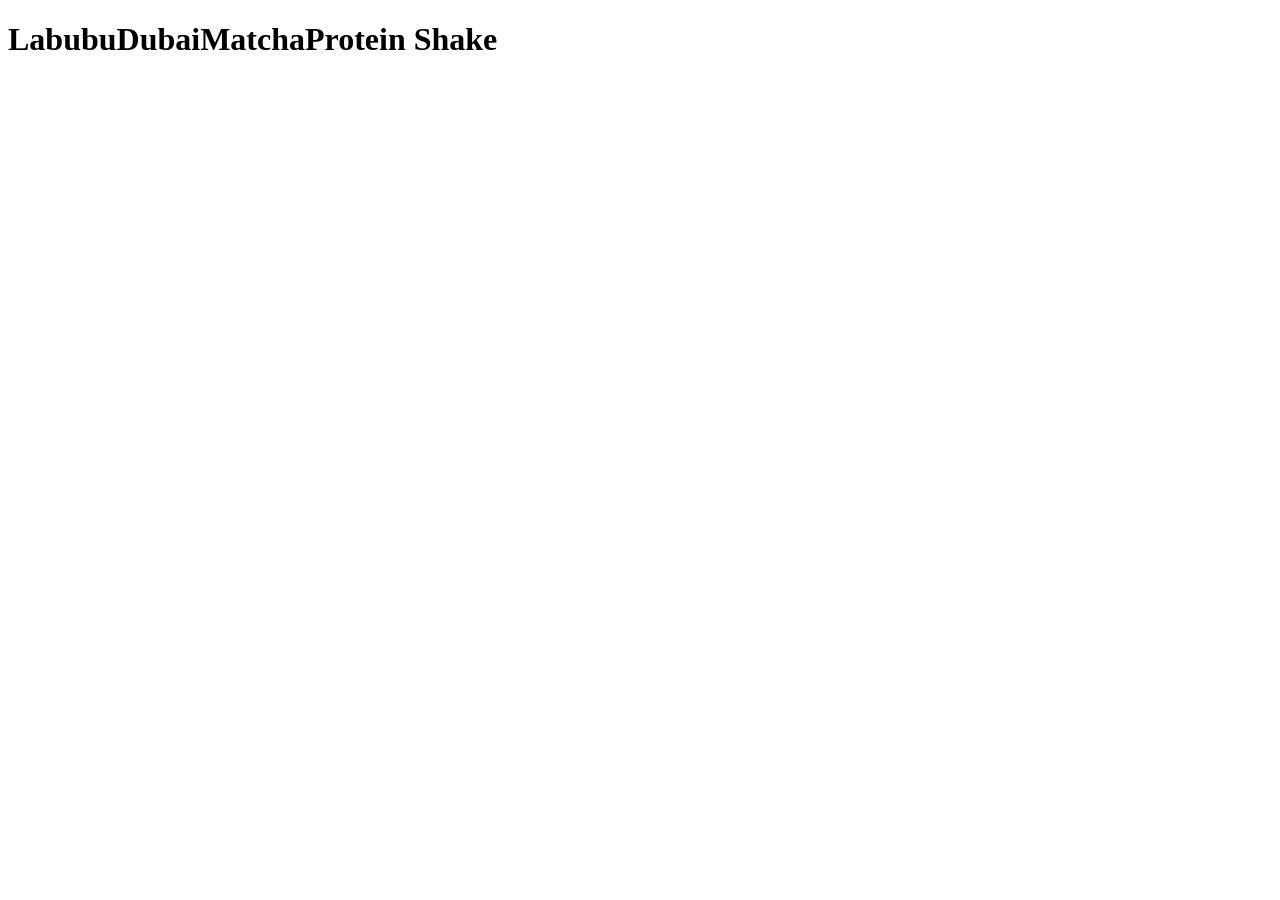
==== recipes/labubuDubaiMatchaProteinShake.html @ 16b00d43 "Create framework of main page and first recipe Create both boilerplates for index.html file and "nam" ====
<!DOCTYPE html>
<html lang="en">
<head>
    <meta charset="UTF-8">
    <meta name="viewport" content="width=device-width, initial-scale=1.0">
    <title>LDMP Shake</title>
</head>
<body>
    <h1> LabubuDubaiMatchaProtein Shake</h1>
</body>
</html>
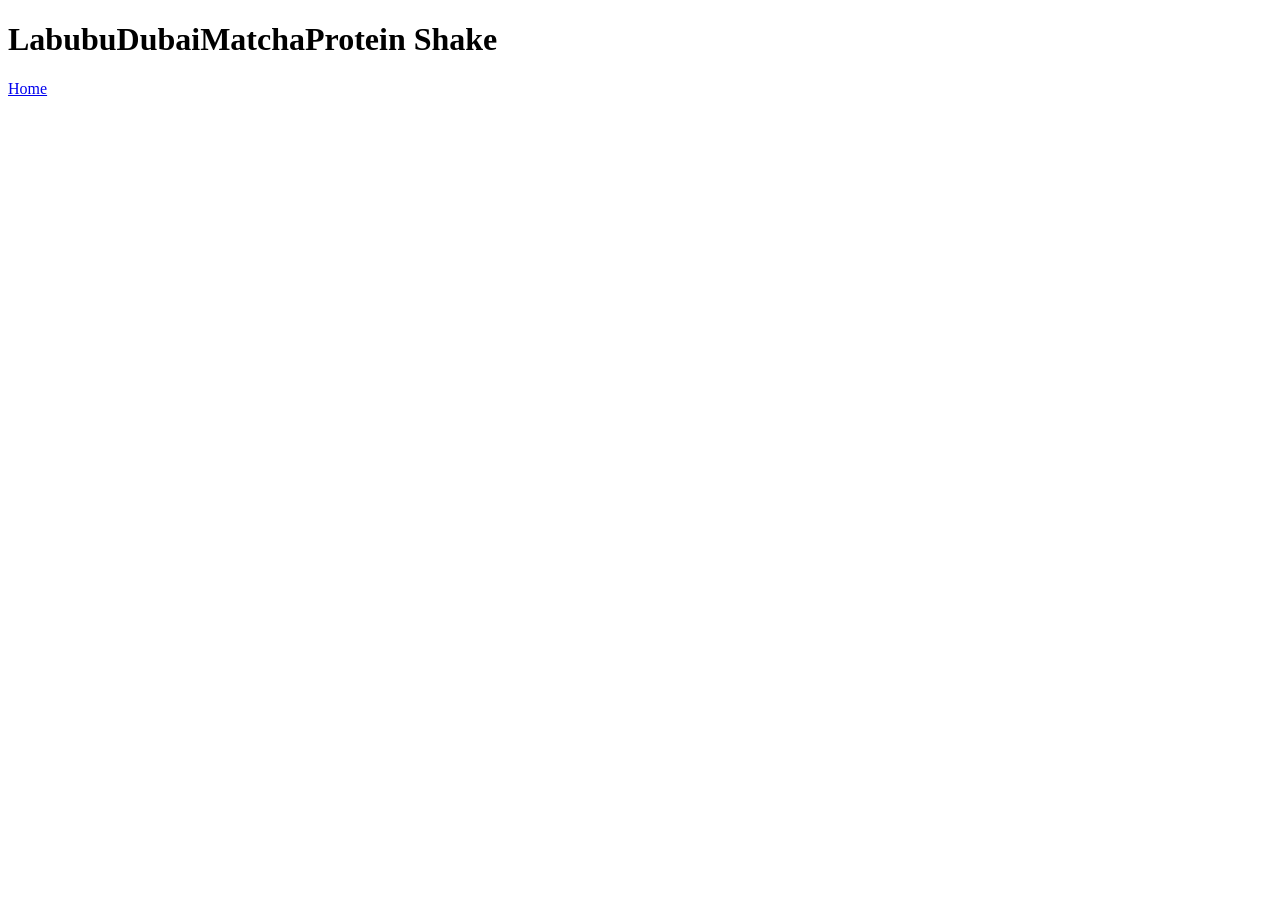
==== commit 166db385: "Add relative links to index and LDMPShake .html No existing ways to traverse between pages, Add <a> " ====
--- a/recipes/labubuDubaiMatchaProteinShake.html
+++ b/recipes/labubuDubaiMatchaProteinShake.html
@@ -7,5 +7,6 @@
 </head>
 <body>
     <h1> LabubuDubaiMatchaProtein Shake</h1>
+    <a href = "../index.html"> Home </a>
 </body>
 </html>
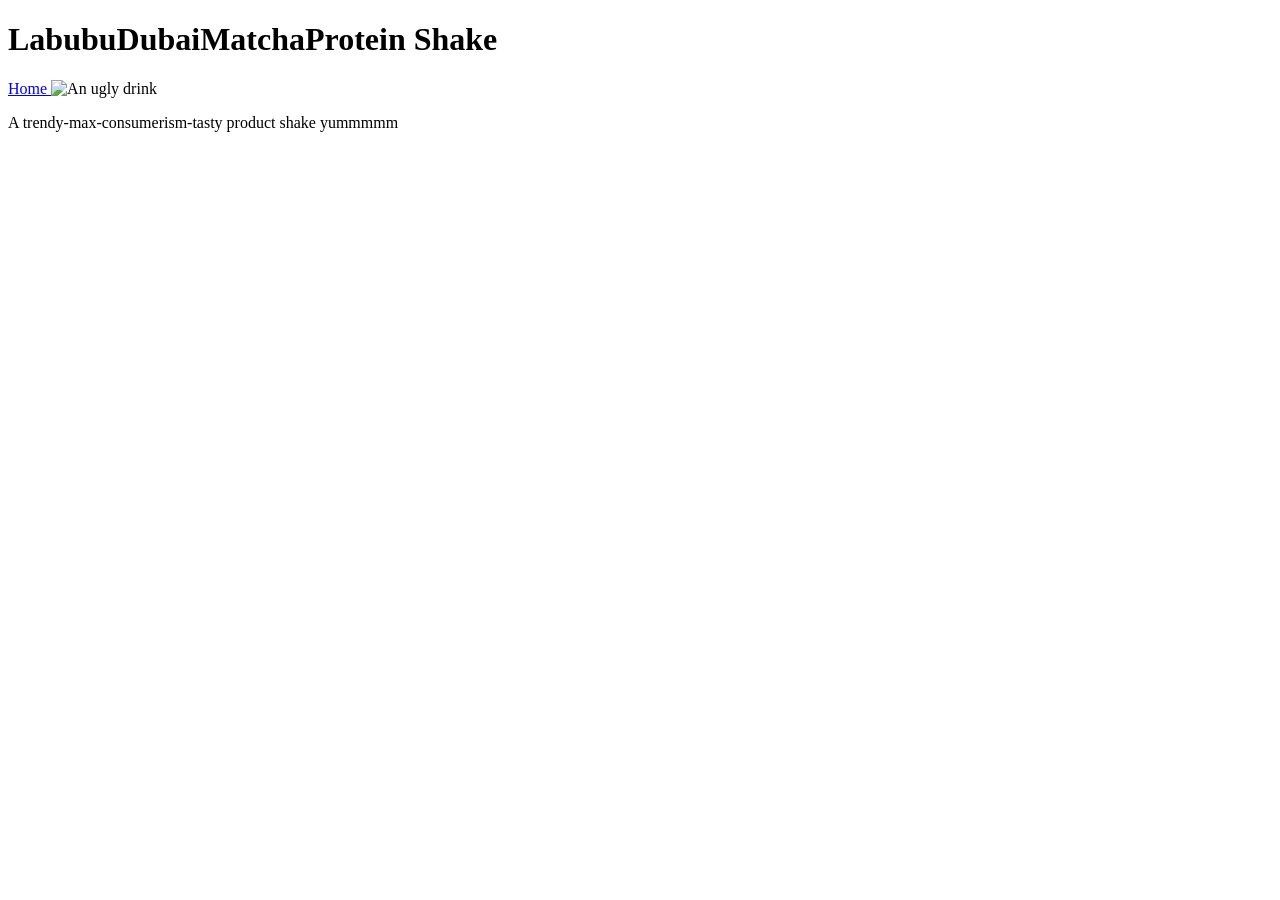
==== commit 10af7804: "Display image of drink with description Provides visual clarity to encourage users to follow recipe" ====
--- a/recipes/labubuDubaiMatchaProteinShake.html
+++ b/recipes/labubuDubaiMatchaProteinShake.html
@@ -8,5 +8,9 @@
 <body>
     <h1> LabubuDubaiMatchaProtein Shake</h1>
     <a href = "../index.html"> Home </a>
+
+
+    <img src = "images/drinkImg.png" height="300" width="200" alt="An ugly drink"> 
+    <p> A trendy-max-consumerism-tasty product shake yummmmm</p>
 </body>
 </html>
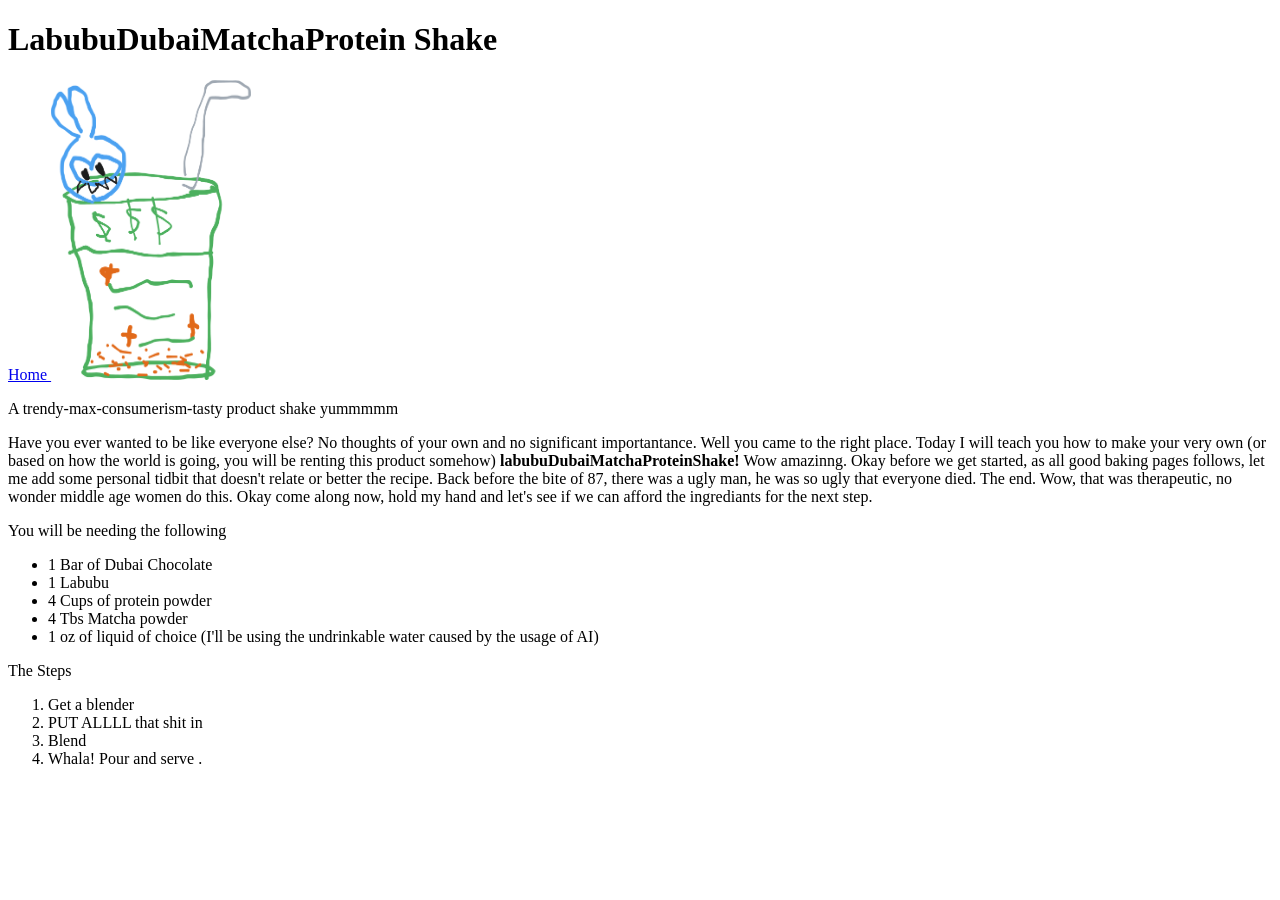
==== commit 9dc52d3e: "Complete ingredients/steps for LDMPShake Providing explaination to prepare and finish drink users ca" ====
--- a/recipes/labubuDubaiMatchaProteinShake.html
+++ b/recipes/labubuDubaiMatchaProteinShake.html
@@ -10,7 +10,34 @@
     <a href = "../index.html"> Home </a>
 
 
-    <img src = "images/drinkImg.png" height="300" width="200" alt="An ugly drink"> 
+    <img src = "../images/drinkImg.png" height="300" width="200" alt="An ugly drink"> 
     <p> A trendy-max-consumerism-tasty product shake yummmmm</p>
+
+    <p> Have you ever wanted to be like everyone else? No thoughts of your own and no significant importantance.
+        Well you came to the right place. Today I will teach you how to make your very own (or based on how the world
+        is going, you will be renting this product somehow) <strong>labubuDubaiMatchaProteinShake!</strong> Wow amazinng. Okay before we
+        get started, as all good baking pages follows, let me add some personal tidbit that doesn't relate or better the recipe.
+        Back before the bite of 87, there was a ugly man, he was so ugly that everyone died. The end. Wow, that was therapeutic,
+        no wonder middle age women do this. Okay come along now, hold my hand and let's see if we can afford the ingrediants for
+        the next step. </p>
+
+        <P> You will be needing the following</P>
+        <ul>
+            <li> 1 Bar of Dubai Chocolate </li>
+            <li> 1 Labubu </li>
+            <li> 4 Cups of protein powder </li>
+            <li> 4 Tbs Matcha powder</li>
+            <li> 1 oz of liquid of choice (I'll be using the undrinkable water caused by the usage of AI)</li>
+
+        </ul>
+
+        <P> The Steps </P>
+        <ol>
+            <li> Get a blender </li>
+            <li> PUT ALLLL that shit in </li>
+            <li> Blend </li>
+            <li> Whala! Pour and serve  .</li>
+        </ol>
+
 </body>
 </html>
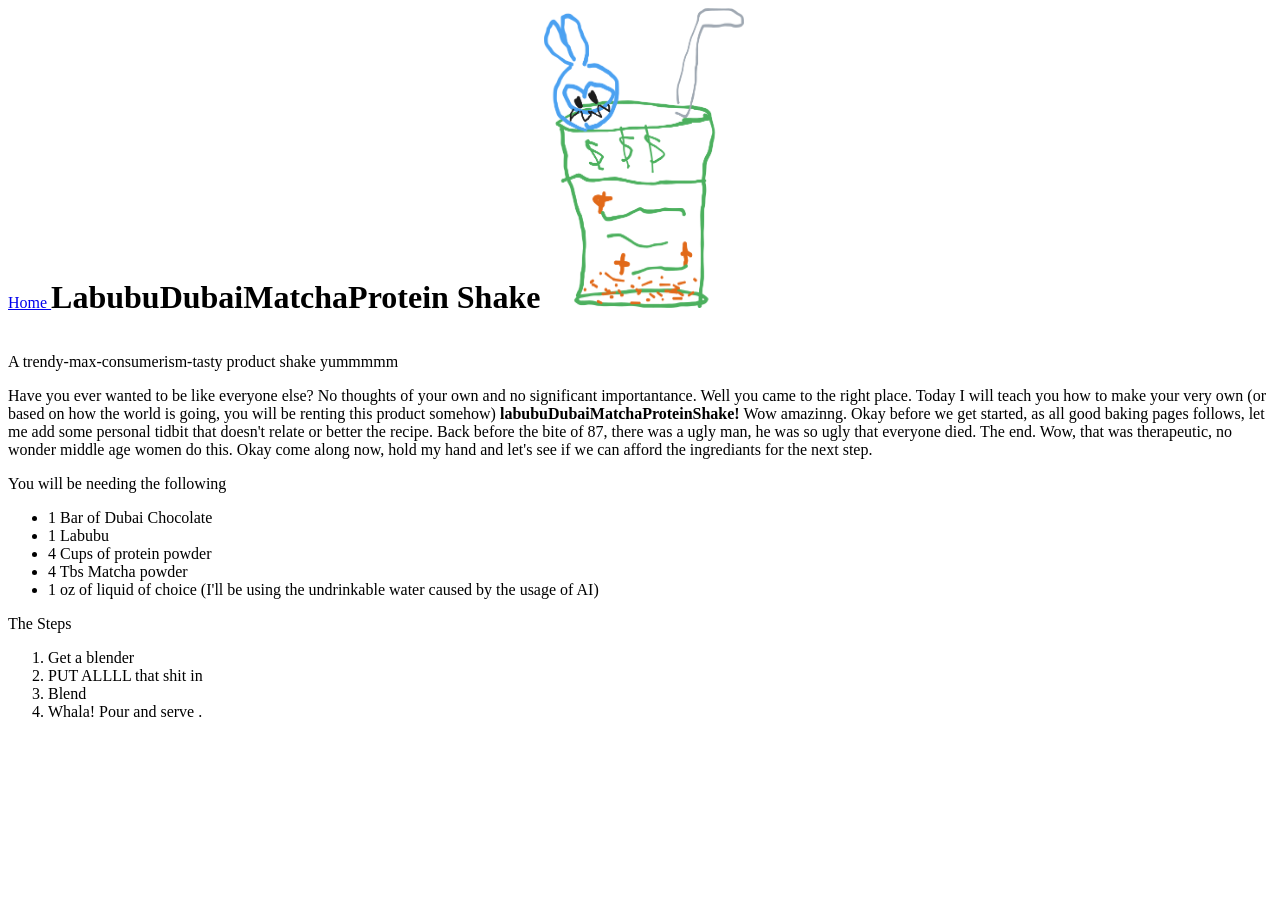
==== commit 466eaab6: "Playing with CSS from TOP lessons Styling with CSS on the Odion recipes. Involves block/inline displ" ====
--- a/recipes/labubuDubaiMatchaProteinShake.html
+++ b/recipes/labubuDubaiMatchaProteinShake.html
@@ -1,16 +1,18 @@
 <!DOCTYPE html>
 <html lang="en">
 <head>
+    <link rel="stylesheet" href="../styles.css">
     <meta charset="UTF-8">
     <meta name="viewport" content="width=device-width, initial-scale=1.0">
     <title>LDMP Shake</title>
 </head>
 <body>
-    <h1> LabubuDubaiMatchaProtein Shake</h1>
-    <a href = "../index.html"> Home </a>
+    <a class="return-home" href = "../index.html"> Home </a>
+    <h1 class = "recipe-title title"> LabubuDubaiMatchaProtein Shake</h1>
+    
 
 
-    <img src = "../images/drinkImg.png" height="300" width="200" alt="An ugly drink"> 
+    <img id = "shakeImg" src = "../images/drinkImg.png" height="300" width="200" alt="An ugly drink"> 
     <p> A trendy-max-consumerism-tasty product shake yummmmm</p>
 
     <p> Have you ever wanted to be like everyone else? No thoughts of your own and no significant importantance.
--- a/styles.css
+++ b/styles.css
@@ -0,0 +1,31 @@
+.title{
+    text-align: center;
+
+}
+.recipes{
+    text-align: center;
+    display: block;
+}
+.recipe-title{
+    display: inline-block;
+    text-align: center;
+}
+
+
+.return-home{
+    box-sizing: content-box;
+    height: 200px;
+    width: 300px;
+
+}
+.enjoy li{
+    background-color: rgba(212, 29, 29, 0.795);
+    color:black;
+    font-weight: bolder;
+    margin-bottom: 20px;
+    width: max-content;
+
+}
+#sad{
+    background-color: rgb(66, 193, 231);
+}
